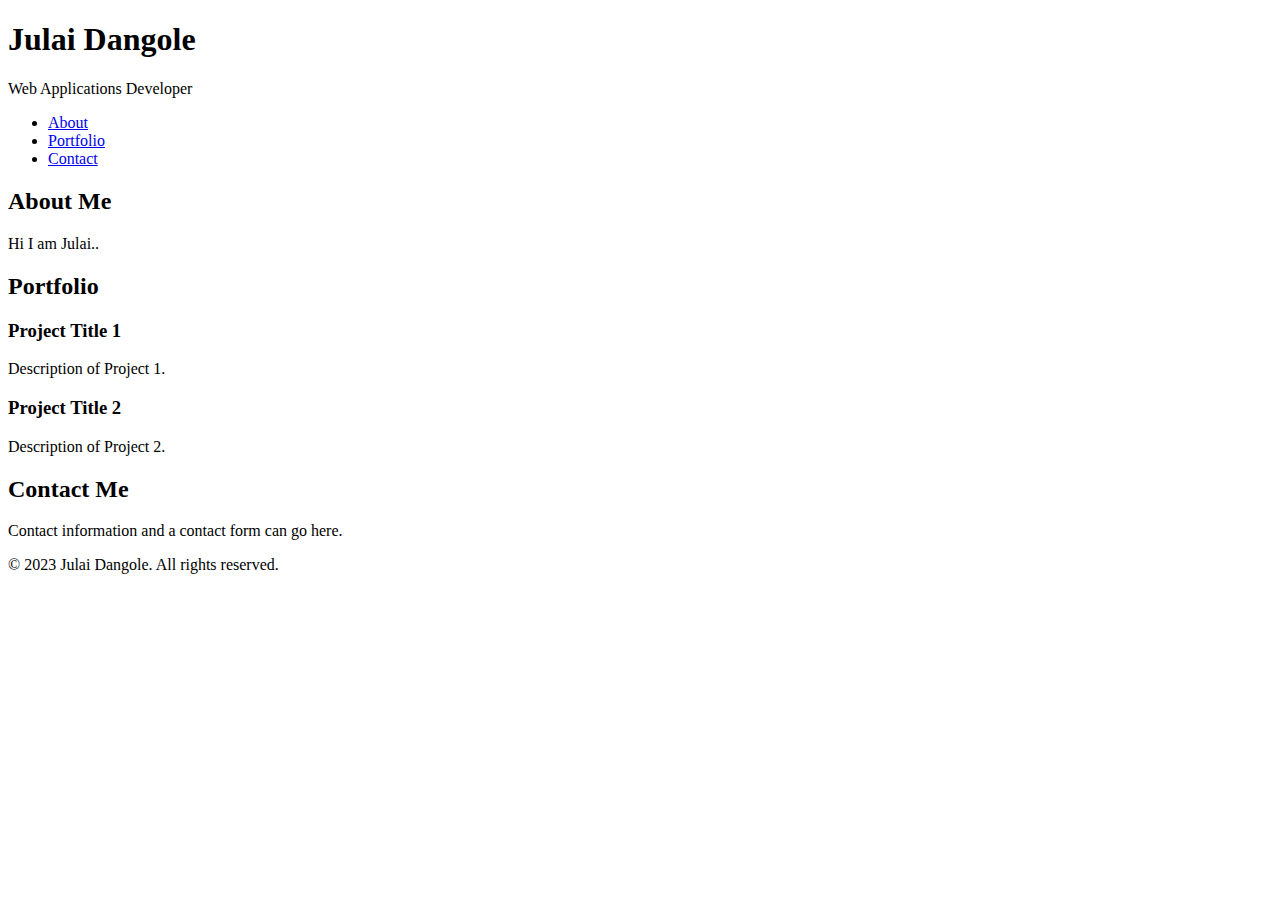
==== index.html @ bcb24a21 "create index.html" ====
<!DOCTYPE html>
<html lang="en">
<head>
    <meta charset="UTF-8">
    <meta name="viewport" content="width=device-width, initial-scale=1.0">
    <title>Julai Dangole - Portfolio</title>
    <!-- Add your CSS link or internal styles here when you're ready to style it -->
</head>
<body>
    <header>
        <h1>Julai Dangole</h1>
        <p>Web Applications Developer </p>
    </header>

    <nav>
        <!-- Add navigation links here -->
        <ul>
            <li><a href="#about">About</a></li>
            <li><a href="#portfolio">Portfolio</a></li>
            <li><a href="#contact">Contact</a></li>
        </ul>
    </nav>

    <section id="about">
        <h2>About Me</h2>
        <p>Hi I am Julai..</p>
    </section>

    <section id="portfolio">
        <h2>Portfolio</h2>
        <!-- Add your portfolio projects here -->
        <div class="project">
            <h3>Project Title 1</h3>
            <p>Description of Project 1.</p>
        </div>
        <div class="project">
            <h3>Project Title 2</h3>
            <p>Description of Project 2.</p>
        </div>
        <!-- Add more projects as needed -->
    </section>

    <section id="contact">
        <h2>Contact Me</h2>
        <p>Contact information and a contact form can go here.</p>
    </section>

    <footer>
        <p>&copy; 2023 Julai Dangole. All rights reserved.</p>
    </footer>
</body>
</html>
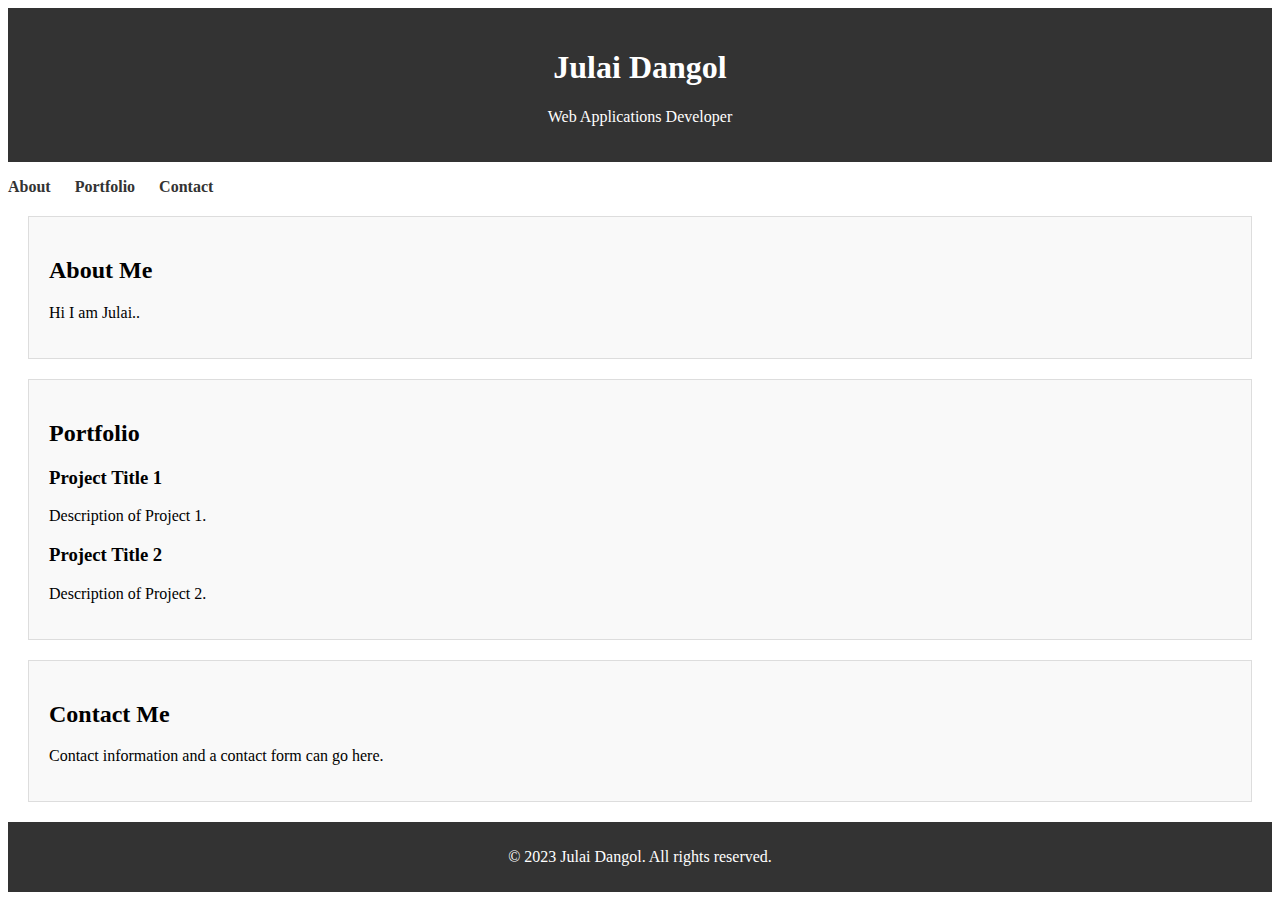
==== commit 891358a3: "link the style.css" ====
--- a/index.html
+++ b/index.html
@@ -1,14 +1,17 @@
 <!DOCTYPE html>
 <html lang="en">
 <head>
+   	
     <meta charset="UTF-8">
     <meta name="viewport" content="width=device-width, initial-scale=1.0">
-    <title>Julai Dangole - Portfolio</title>
+    <title>Julai Dangol - Portfolio</title>
     <!-- Add your CSS link or internal styles here when you're ready to style it -->
+    <link rel="stylesheet" type="text/css" href="style.css">
 </head>
 <body>
     <header>
-        <h1>Julai Dangole</h1>
+        
+        <h1>Julai Dangol</h1>
         <p>Web Applications Developer </p>
     </header>
 
@@ -46,7 +49,7 @@
     </section>
 
     <footer>
-        <p>&copy; 2023 Julai Dangole. All rights reserved.</p>
+        <p>&copy; 2023 Julai Dangol. All rights reserved.</p>
     </footer>
 </body>
 </html>
--- a/style.css
+++ b/style.css
@@ -0,0 +1,40 @@
+/* Apply styles to the header */
+header {
+    background-color: #333;
+    color: white;
+    text-align: center;
+    padding: 20px;
+}
+
+/* Style the navigation links */
+nav ul {
+    list-style-type: none;
+    padding: 0;
+}
+
+nav li {
+    display: inline;
+    margin-right: 20px;
+}
+
+nav a {
+    text-decoration: none;
+    color: #333;
+    font-weight: bold;
+}
+
+/* Style the main content sections */
+section {
+    margin: 20px;
+    padding: 20px;
+    border: 1px solid #ddd;
+    background-color: #f9f9f9;
+}
+
+/* Style the footer */
+footer {
+    text-align: center;
+    padding: 10px;
+    background-color: #333;
+    color: white;
+}
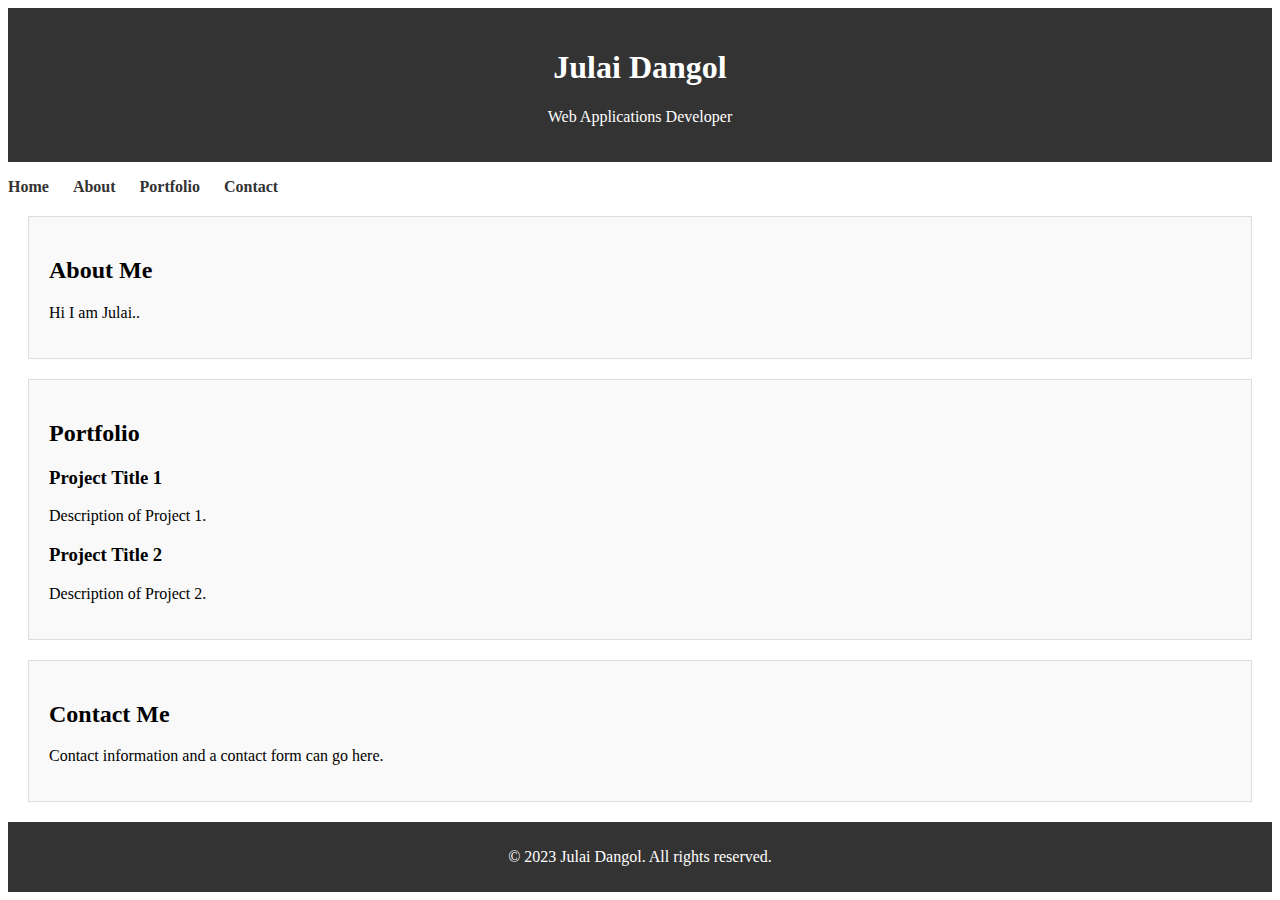
==== commit e03a178f: "add navigation files" ====
--- a/index.html
+++ b/index.html
@@ -18,9 +18,10 @@
     <nav>
         <!-- Add navigation links here -->
         <ul>
-            <li><a href="#about">About</a></li>
-            <li><a href="#portfolio">Portfolio</a></li>
-            <li><a href="#contact">Contact</a></li>
+            <li><a href="index.html">Home</a></li>
+            <li><a href= "about.html">About</a></li>
+            <li><a href= "portfolio.html">Portfolio</a></li>
+            <li><a href= "contact.html">Contact</a></li>
         </ul>
     </nav>
 
--- a/style.css
+++ b/style.css
@@ -38,3 +38,46 @@
     background-color: #333;
     color: white;
 }
+
+
+/* Style the contact form container */
+#contact {
+    background-color: #f9f9f9;
+    padding: 20px;
+    border: 1px solid #ddd;
+    margin: 20px;
+}
+
+/* Style form labels */
+label {
+    display: block;
+    margin-bottom: 5px;
+    font-weight: bold;
+}
+
+/* Style form input fields and textarea */
+input[type="text"],
+input[type="email"],
+textarea {
+    width: 100%;
+    padding: 10px;
+    margin-bottom: 15px;
+    border: 1px solid #ccc;
+    border-radius: 5px;
+}
+
+/* Style the submit button */
+button[type="submit"] {
+    background-color: #333;
+    color: #fff;
+    padding: 10px 20px;
+    border: none;
+    border-radius: 5px;
+    cursor: pointer;
+}
+
+/* Style the submit button on hover */
+button[type="submit"]:hover {
+    background-color: #555;
+}
+
